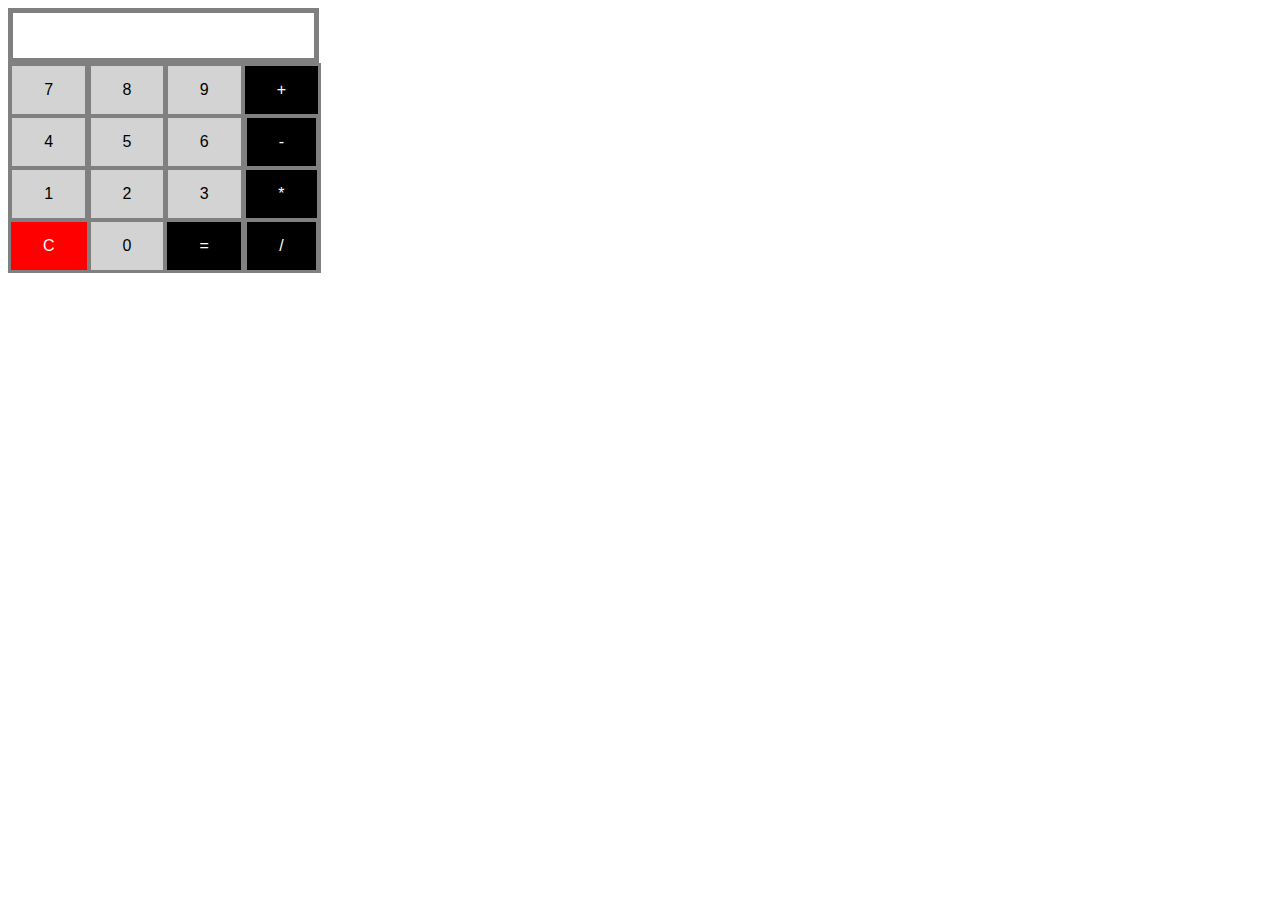
==== index.html @ 8ac119fe "edited file names for clarity" ====
<html>
    <header>
        <link rel="stylesheet" href="calculatorStyle.css">
    </header>
    <body>
        <input class="boxDisplay" type="text" id="output"/></td>
            <table class="calc">
                <tr>
                    <td><button class="num">7</button></td>
                    <td><button class="num">8</button></td>
                    <td><button class="num">9</button></td>
                    <td><button class="op">+</button></td>
                </tr>
                <tr>
                    <td><button class="num">4</button></td>
                    <td><button class="num">5</button></td>
                    <td><button class="num">6</button></td>
                    <td><button class="op">-</button></td>
                </tr>
                <tr>
                    <td><button class="num">1</button></td>
                    <td><button class="num">2</button></td>
                    <td><button class="num">3</button></td>
                    <td><button class="op">*</button></td>
                </tr>
                <tr>
                    <td><button class="clear" onclick="clearScreen()">C</button></td>
                    <td><button class="num">0</button></td>
                    <td><button class="op">=</button></td>
                    <td><button class="op">/</button></td>
                </tr>
            </table>

        <script type="text/javascript" src="calculatorScript.js"></script>
    </body>
</html>
---- calculatorStyle.css ----
.num {
    background-color: lightgray;
    border: none;
    color: black;
    padding: 15px 32px;
    text-align: center;
    text-decoration: none;
    display: inline-block;
    font-size: 16px;
  }

  .op {
    background-color: black; /* Green */
    border: none;
    color: white;
    padding: 15px 32px;
    text-align: center;
    text-decoration: none;
    display: inline-block;
    font-size: 16px;
  }

  .clear {
    background-color: red; /* Green */
    border: none;
    color: white;
    padding: 15px 32px;
    text-align: center;
    text-decoration: none;
    display: inline-block;
    font-size: 16px;
  }
  
  .calc {
    background-color: gray;
    text-align: center;
  }

  .boxDisplay {
    padding: 5px 5px;
    width: 311px;
    height: 55px;
    text-align: end;
    font-size: 18px;
    border: 5px solid gray;
    outline-color: gray;
  }
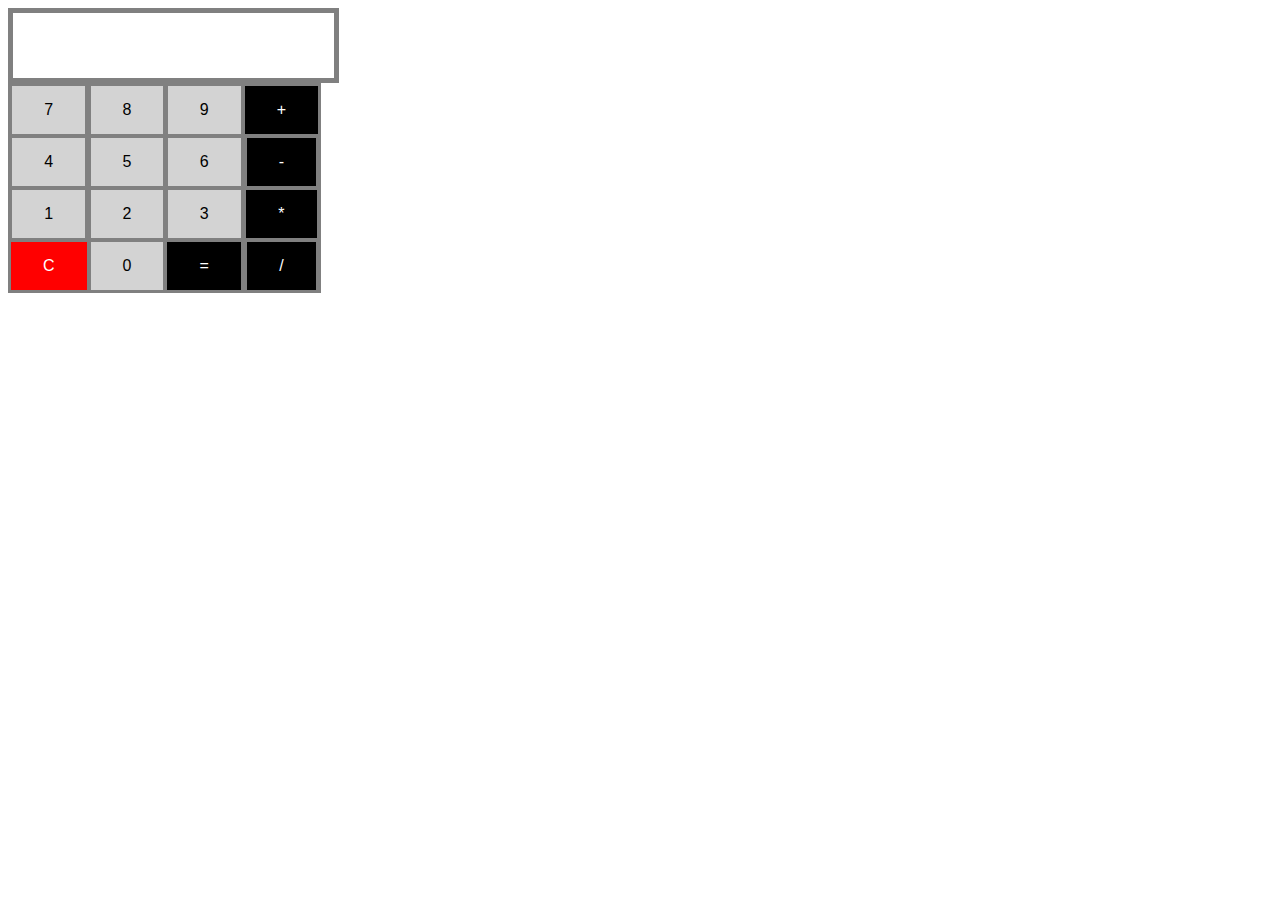
==== commit 693582a6: "fixed html errors" ====
--- a/index.html
+++ b/index.html
@@ -1,9 +1,15 @@
-<html>
+<!DOCTYPE html>
+
+    <head>
+        <title>Calculator</title>
+    </head>
+
     <header>
         <link rel="stylesheet" href="calculatorStyle.css">
     </header>
+
     <body>
-        <input class="boxDisplay" type="text" id="output"/></td>
+        <input class="boxDisplay" type="text" id="output"/>
             <table class="calc">
                 <tr>
                     <td><button class="num">7</button></td>
@@ -31,6 +37,6 @@
                 </tr>
             </table>
 
-        <script type="text/javascript" src="calculatorScript.js"></script>
+        <script src="calculatorScript.js"></script>
     </body>
 </html>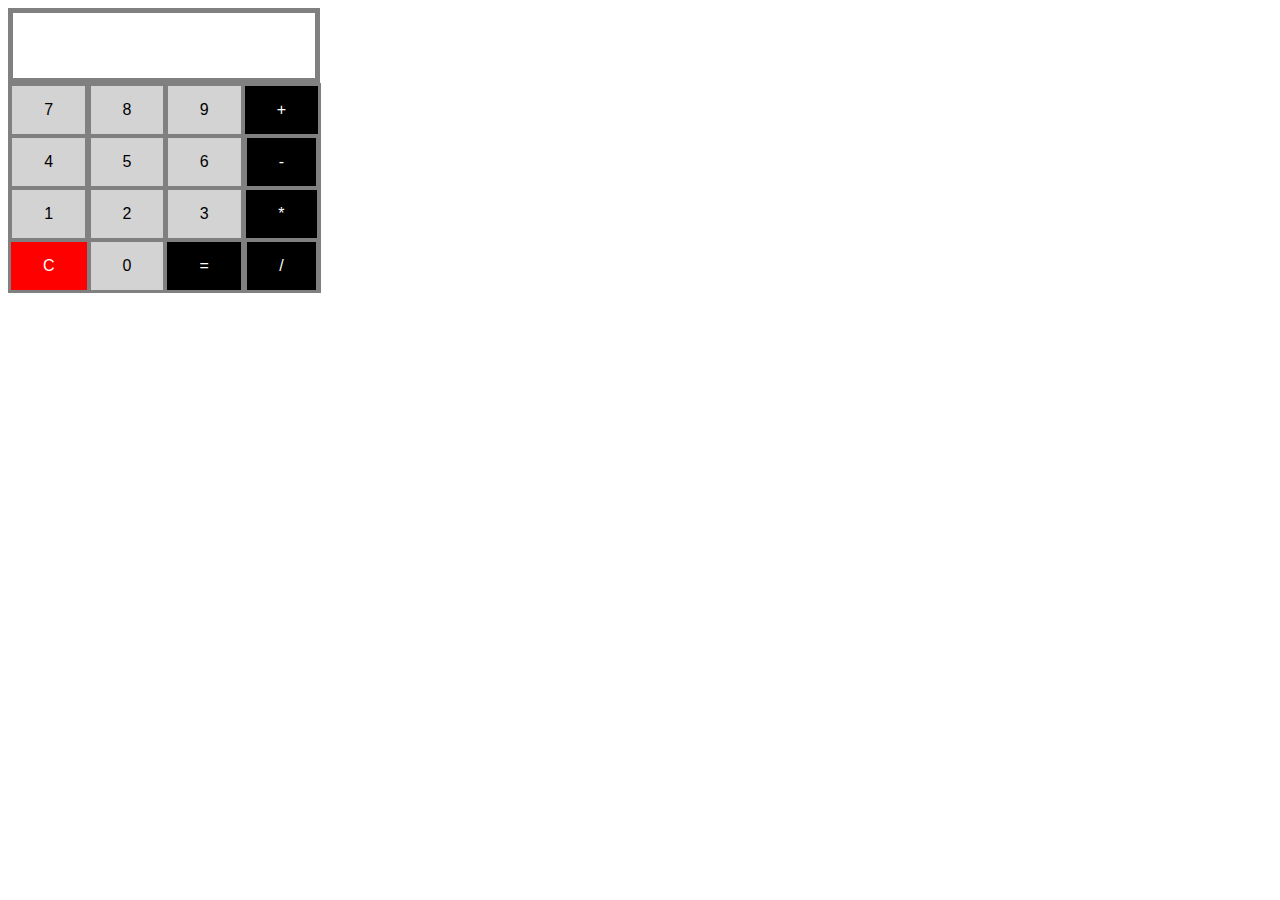
==== commit 33ee9740: "moved header into body" ====
--- a/index.html
+++ b/index.html
@@ -4,11 +4,11 @@
         <title>Calculator</title>
     </head>
 
-    <header>
-        <link rel="stylesheet" href="calculatorStyle.css">
-    </header>
-
     <body>
+        <header>
+            <link rel="stylesheet" href="calculatorStyle.css">
+        </header>
+        
         <input class="boxDisplay" type="text" id="output"/>
             <table class="calc">
                 <tr>
--- a/calculatorStyle.css
+++ b/calculatorStyle.css
@@ -39,7 +39,7 @@
 
   .boxDisplay {
     padding: 5px 5px;
-    width: 311px;
+    width: 291.5px;
     height: 55px;
     text-align: end;
     font-size: 18px;
